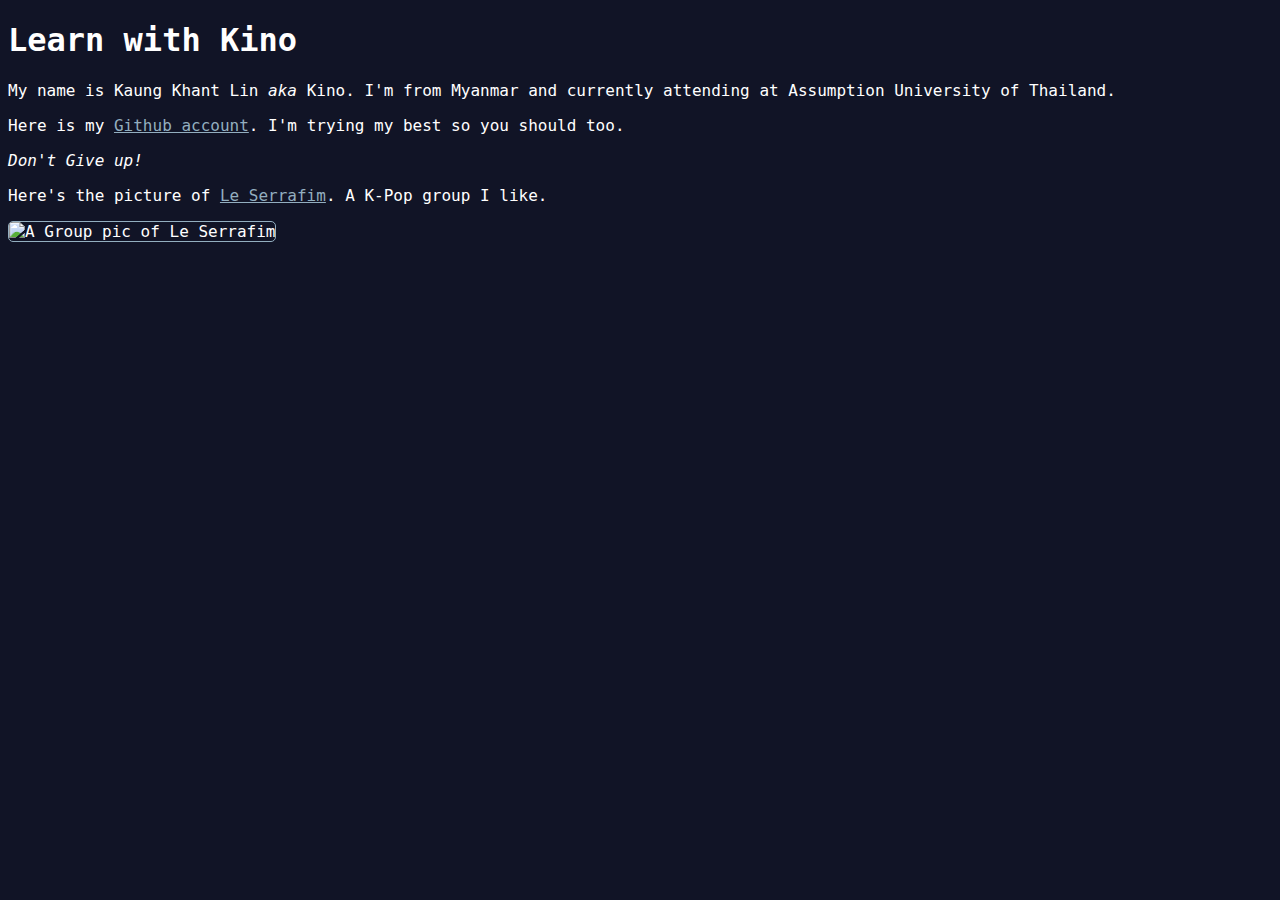
==== index.html @ b12b12ae "Initial about me, future updates will come!" ====
<!DOCTYPE html>
<html lang="en">

<head>
    <meta charset="UTF-8">
    <meta name="viewport" content="width=device-width, initial-scale=1.0">
    <title>About Kino</title>
    <link rel="stylesheet" href="style.css">
</head>

<body>
    <h1>Learn with Kino</h1>
    <div>
        <p>My name is Kaung Khant Lin <em>aka</em> Kino. I'm from Myanmar and currently attending at Assumption
            University of Thailand.
        <p>
        <p>Here is my <a href="https://github.com/Kinosaur" target="_blank" title="Kino's Github">Github account</a>.
            I'm trying my best so you should too.</p>
        <em>Don't Give up!</em>
    </div>
    <div>
        <p>Here's the picture of <a href="https://kprofiles.com/le-sserafim-members-profile/" target="_blank"
                title="Infos about Le Serrafim">Le Serrafim</a>. A K-Pop group I like.</p>
        <img src="https://wallpapers.com/images/hd/le-sserafim-group-selfie-celebration-cnip1kqkhcjw3o7b.jpg"
            alt="A Group pic of Le Serrafim">
    </div>
</body>

</html>
---- style.css ----
/* Don't worry about this yet.  I pre-filled the CSS so that your HTML won't look so boring :) */

body {
    background-color: #111426;
    color: #fff;
    font-family: monospace;
    font-size: 16px;
}

a {
    color: #93aebf;
}

img {
    width: 500px;
    border-radius: 5px;
    border: 1px solid #93aebf;
}

.container {
    padding: 30px;
    margin: 20px;
    border: 1px solid white;
    background-color: #1b2440;
    box-shadow: 1px 0px 2px 1px #fff;
}
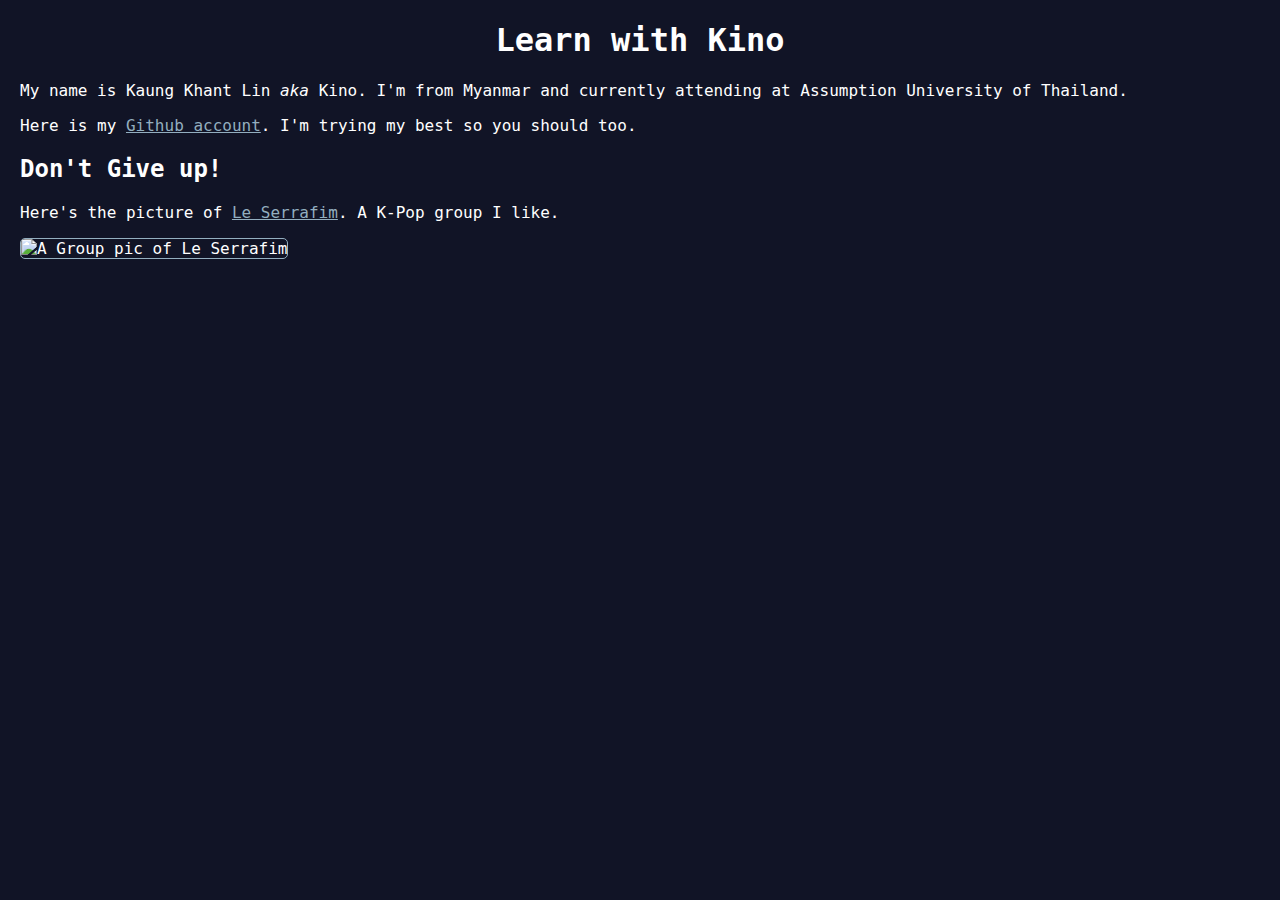
==== commit a1e5e45a: "Small changes" ====
--- a/index.html
+++ b/index.html
@@ -9,14 +9,14 @@
 </head>
 
 <body>
-    <h1>Learn with Kino</h1>
+    <h1 class='title'>Learn with Kino</h1>
     <div>
         <p>My name is Kaung Khant Lin <em>aka</em> Kino. I'm from Myanmar and currently attending at Assumption
             University of Thailand.
         <p>
         <p>Here is my <a href="https://github.com/Kinosaur" target="_blank" title="Kino's Github">Github account</a>.
             I'm trying my best so you should too.</p>
-        <em>Don't Give up!</em>
+        <h2>Don't Give up!</h2>
     </div>
     <div>
         <p>Here's the picture of <a href="https://kprofiles.com/le-sserafim-members-profile/" target="_blank"
--- a/style.css
+++ b/style.css
@@ -1,10 +1,15 @@
 /* Don't worry about this yet.  I pre-filled the CSS so that your HTML won't look so boring :) */
+
+.title {
+    text-align: center;
+}
 
 body {
     background-color: #111426;
     color: #fff;
     font-family: monospace;
     font-size: 16px;
+    margin: 20px;
 }
 
 a {
